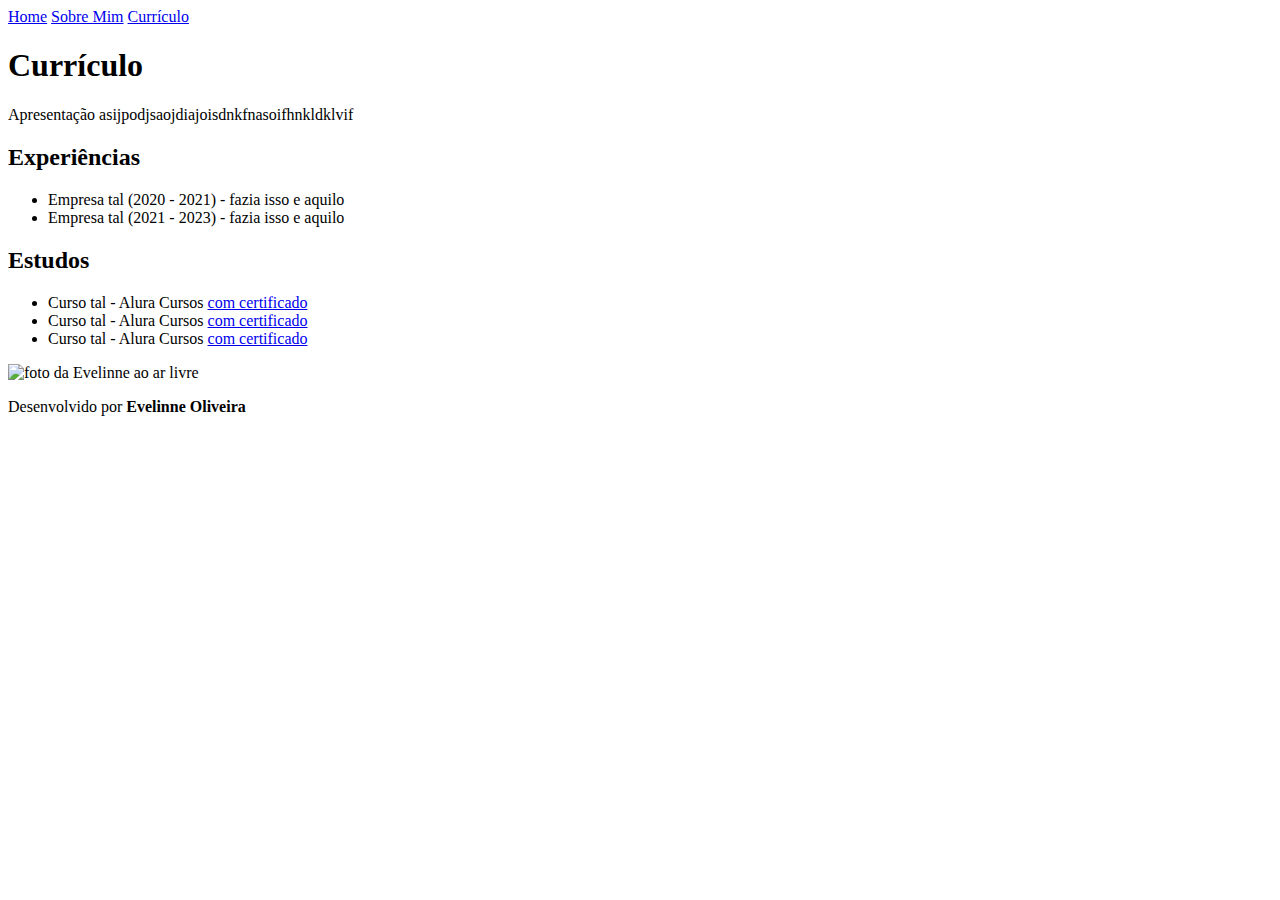
==== curriculo.html @ 19943210 "Add files via upload" ====
<!DOCTYPE html>
<html lang="pt-br">
<head>
    <meta charset="UTF-8">
    <meta name="viewport" content="width=device-width, initial-scale=1.0">
    <title>Document</title>
    <link rel="stylesheet" href="./Styles/style.css">
</head>
<body>
    <header class="cabecalho">
        <nav class="cabecalho__menu">
            <a class="cabecalho__menu__link" href="index.html">Home</a>
            <a class="cabecalho__menu__link" href="About.html">Sobre Mim</a>
            <a class="cabecalho__menu__link" href="curriculo.html">Currículo</a>
        </nav>
    </header>    
    <main class="apresentacao">
        <section class="texto">
            <h1 class="texto__titulo">Currículo</h1>
            <p class="texto__paragrafo">
                Apresentação asijpodjsaojdiajoisdnkfnasoifhnkldklvif
            </p>
            <h2 class="texto__titulo">Experiências</h2>
            <p class="texto__paragrafo">
            <ul class="texto__paragrafo">
                <li> Empresa tal (2020 - 2021) - fazia isso e aquilo </li>
                <li> Empresa tal (2021 - 2023) - fazia isso e aquilo </li>
            </ul>
            </p>
            <h2 class="texto__titulo">Estudos</h2>
            <div class="texto__paragrafo">
            <ul class="texto__paragrafo">
                <li>Curso tal - Alura Cursos <a href="linkdocertificado">com certificado</a> </li>
                <li>Curso tal - Alura Cursos <a href="linkdocertificado">com certificado</a></li>
                <li>Curso tal - Alura Cursos <a href="linkdocertificado">com certificado</a></li>
            </ul>
            </div>    
        </section>
        <img class="apresentacao__img" src="./Assets/Portfolio - Curso 1 (Copy) (3)/Imagem.svg" alt="foto da Evelinne ao ar livre">    </main>
    <footer class="rodape">
        <p>Desenvolvido por <strong class="rodape__destaque"> Evelinne Oliveira</strong></p>
    </footer>
    
</body>
</html>
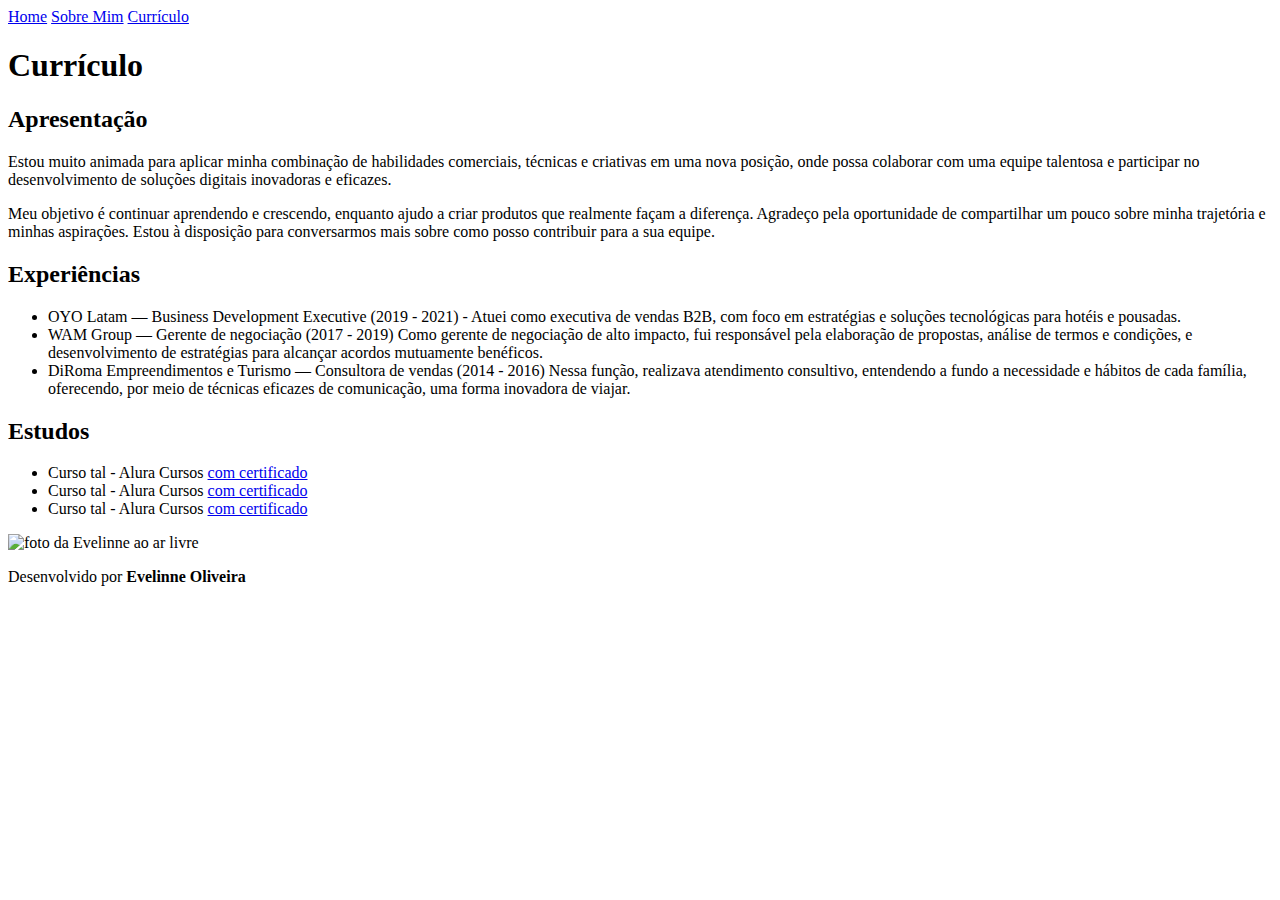
==== commit 46da44ce: "Add files via upload" ====
--- a/curriculo.html
+++ b/curriculo.html
@@ -17,14 +17,17 @@
     <main class="apresentacao">
         <section class="texto">
             <h1 class="texto__titulo">Currículo</h1>
-            <p class="texto__paragrafo">
-                Apresentação asijpodjsaojdiajoisdnkfnasoifhnkldklvif
-            </p>
+            <h2 class="texto__subtitulo">Apresentação</h2>
+            <p class="texto__paragrafo">Estou muito animada para aplicar minha combinação de habilidades comerciais, técnicas e criativas em uma nova posição, onde possa colaborar com uma equipe talentosa e participar no desenvolvimento de soluções digitais inovadoras e eficazes.</p>
+            <p class="texto__paragrafo">Meu objetivo é continuar aprendendo e crescendo, enquanto ajudo a criar produtos que realmente façam a diferença. Agradeço pela oportunidade de compartilhar um pouco sobre minha trajetória e minhas aspirações. Estou à disposição para conversarmos mais sobre como posso contribuir para a sua equipe.</p>
             <h2 class="texto__titulo">Experiências</h2>
             <p class="texto__paragrafo">
             <ul class="texto__paragrafo">
-                <li> Empresa tal (2020 - 2021) - fazia isso e aquilo </li>
-                <li> Empresa tal (2021 - 2023) - fazia isso e aquilo </li>
+                <li> OYO Latam — Business Development Executive (2019 - 2021) - Atuei como executiva de vendas B2B, com foco em estratégias e soluções tecnológicas para hotéis e pousadas.</li>
+                <li> WAM Group — Gerente de negociação (2017 - 2019)
+                Como gerente de negociação de alto impacto, fui responsável pela elaboração de propostas, análise de termos e condições, e desenvolvimento de estratégias para alcançar acordos mutuamente benéficos.</li>
+                <li>DiRoma Empreendimentos e Turismo — Consultora de vendas (2014 - 2016)
+                Nessa função, realizava atendimento consultivo, entendendo a fundo a necessidade e hábitos de cada família, oferecendo, por meio de técnicas eficazes de comunicação, uma forma inovadora de viajar.</li>
             </ul>
             </p>
             <h2 class="texto__titulo">Estudos</h2>
